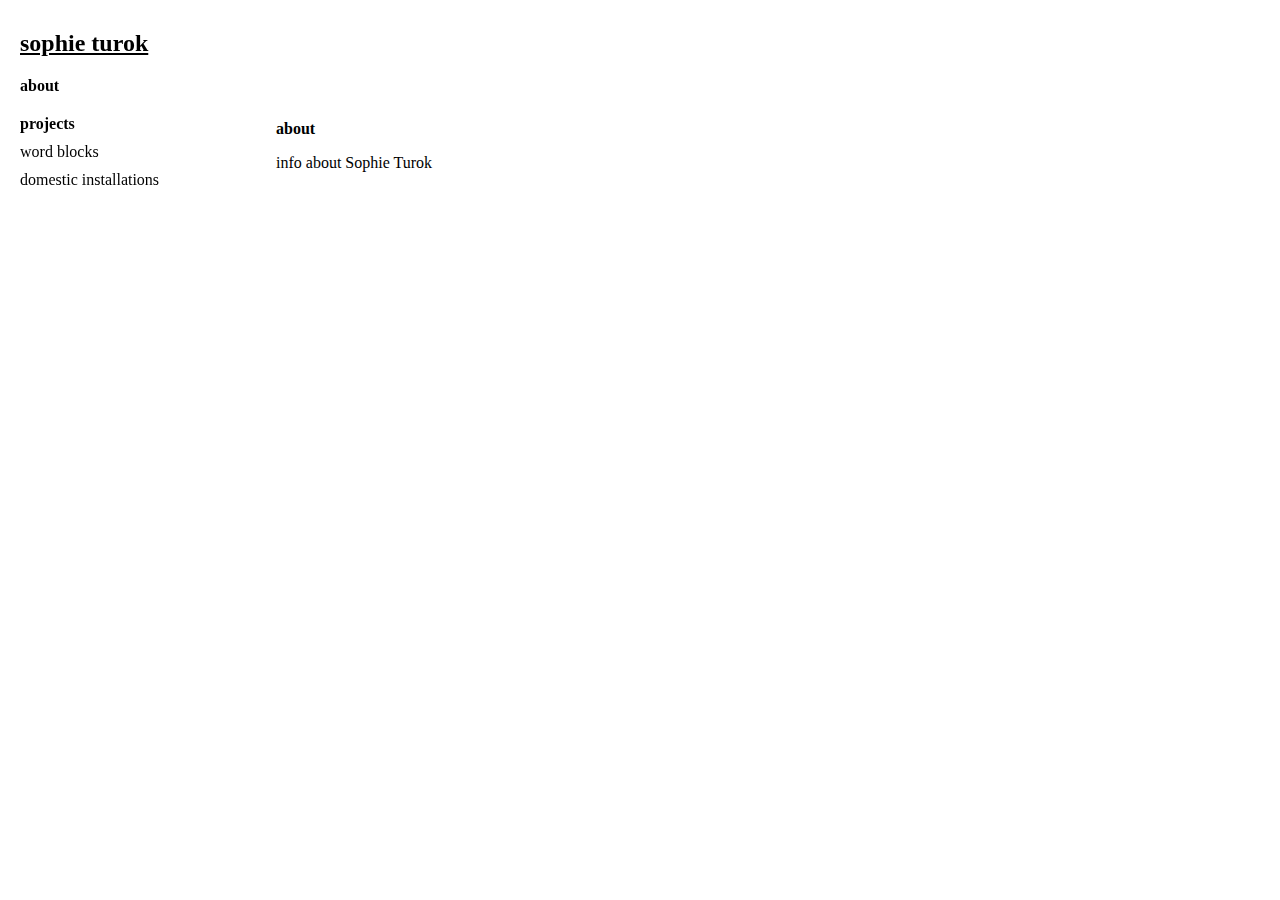
==== about.html @ 72f801ad "First try at website" ====
<!doctype html>
<html>
    <head>
        <meta http-equiv="Content-Type" content="text/html; charset=utf-8" />
        <title>Projects</title>
        <link href="style/index.css" rel="stylesheet" type="text/css" />
        <link rel="stylesheet" type="text/css" href="slick/slick.css"/>
        <link href="https://fonts.googleapis.com/css?family=Roboto:300,400" rel="stylesheet">
        <link href="https://fonts.googleapis.com/css?family=Neuton" rel="stylesheet">
    </head>
    <body>
        <about>
            <b>about</b>
            <p> info about Sophie Turok </p>
        </about>
        <script type="text/javascript" src="js/addmenu.js"></script>
    </body>
</html>
---- style/index.css ----
/**** main menu style ****/
mainmenu {
    overflow: auto;
    top: 0;
    bottom: 0;
    left: 0;
    position: fixed;
    height: 100%;
    z-index: 1;
	width: 215px;
}

#homebutton {
	padding-top: 20px;
	padding-left: 20px;
	display: block;
}

mainmenu a {
	display: block;
	padding-top: 10px;
	padding-left: 20px;
}

mainmenu a#boldlink {
    display: block;
    padding-top: 20px;
    padding-left: 20px;
    font-weight: bold;
}




/**** general style ****/
a {
	color: black;
    text-decoration: none;
}

a:hover {
	text-decoration: underline;
}

h2 {
	display: block;
    margin: 10px 0 0 0;
    padding: 0;
    border: 0;
    vertical-align: baseline;
}




/**** index.html style ****/
projects {
	margin: 0 0 0 215px;
	display: block;
	padding: 27px 9px 25px 27px;
}

project {
	width: 225px;
    height: 225px;
    float: left;
    padding: 0 0 0 0;
}

project img {
	width: 200px;
	height: 200px;
    object-fit: cover;
}




/**** about page style ****/
about {
	margin: 100px 0 0 241px;
	display: block;
	padding: 20px 9px 25px 27px;
}




/**** work specific page style ****/
work b {
	float:left;
}

work {
	margin: 0 0 0 241px;
	display: block;
	padding: 20px 9px 25px 27px;
}

work img {
	width: 200px;
}

#worktitle {
	margin-top: 10px;
}

work-pics {
	width: 500px;
}
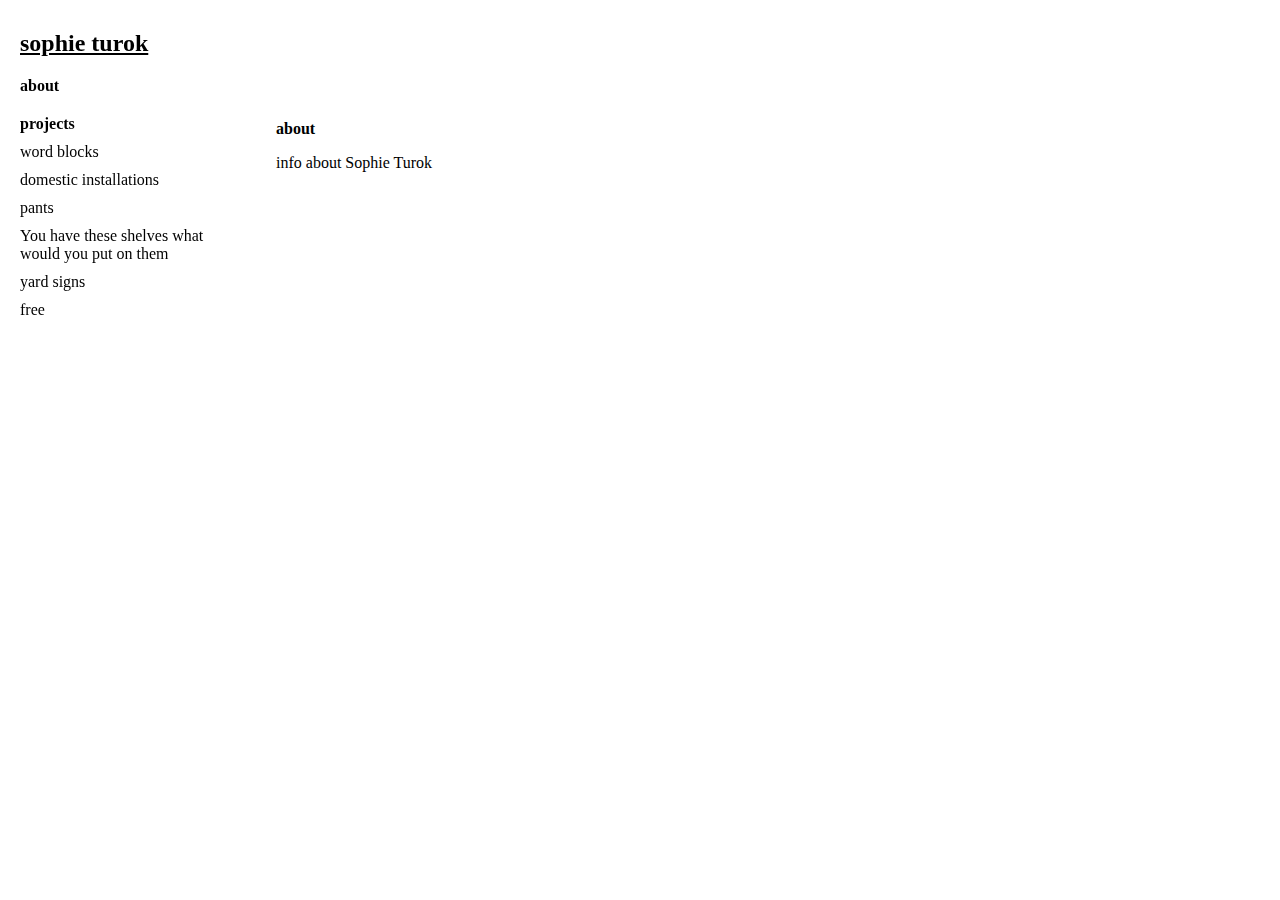
==== commit 0a31bf19: "Fix small bug" ====
--- a/about.html
+++ b/about.html
@@ -4,7 +4,6 @@
         <meta http-equiv="Content-Type" content="text/html; charset=utf-8" />
         <title>Projects</title>
         <link href="style/index.css" rel="stylesheet" type="text/css" />
-        <link rel="stylesheet" type="text/css" href="slick/slick.css"/>
         <link href="https://fonts.googleapis.com/css?family=Roboto:300,400" rel="stylesheet">
         <link href="https://fonts.googleapis.com/css?family=Neuton" rel="stylesheet">
     </head>
--- a/style/index.css
+++ b/style/index.css
@@ -103,8 +103,58 @@
 
 #worktitle {
 	margin-top: 10px;
+	padding-bottom: 60px;
 }
 
-work-pics {
+#workpicswrapper {
+  display: flex;
+  align-items: center;
+}
+
+.prev {
+	background-image: url('leftarrow.svg');
+	background-repeat: no-repeat;
+	background-size: contain;
+	width: 20px;
+	height: 20px;
+	border: none;
+	margin: 10px;
+}
+
+.next {
+	background-image: url('rightarrow.svg');
+	background-repeat: no-repeat;
+	background-size: contain;
+	width: 20px;
+	height: 20px;
+	border: none;
+	margin: 10px;
+}
+
+#workpics img {
 	width: 500px;
+}
+
+#workcarousel {
+	width: 600px;
+}
+
+#workpreviews {
+	width: 400px;
+    margin-left: auto;
+    margin-right: auto;
+}
+
+#workpreviews img {
+	width: 100px;
+}
+
+#workpreviews p {
+	display: none;
+}
+
+.siema {
+	width: 500px;
+	height: auto;
+    display: inline-block;
 }